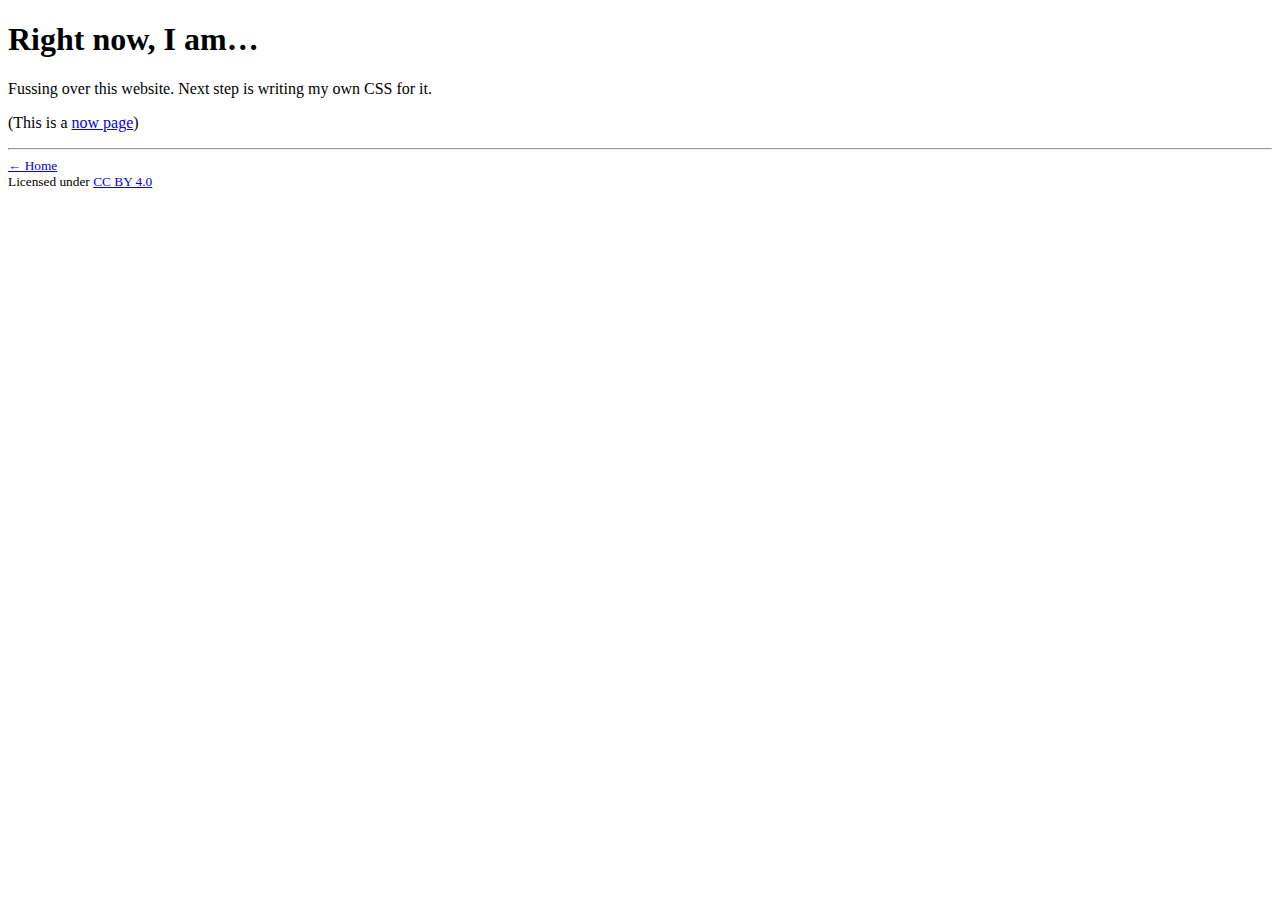
==== docs/now.html @ 40c8260f "Add licenses, remove favicon" ====
<!doctype html>
<html lang=en>
<meta charset=utf-8>
<meta name=viewport content="width=device-width">
<title>Now page ∙ tristane.xyz</title>
<link rel=stylesheet href="/style.css"> <!-- Adapted from https://github.com/bgw/pan-am -->
<main>
<h1>Right now, I am…</h1>
<p>Fussing over this website. Next step is writing my own CSS for it.</p>
<p>(This is a <a href="https://nownownow.com/about">now page</a>)</p>

</main>
<hr>
<footer>
<small>
<div id="home"><a href="/">← Home</a></div>
<div id="license">Licensed under <a rel="license" href="https://creativecommons.org/licenses/by/4.0/">CC BY 4.0</a></div>
</small>
</footer>
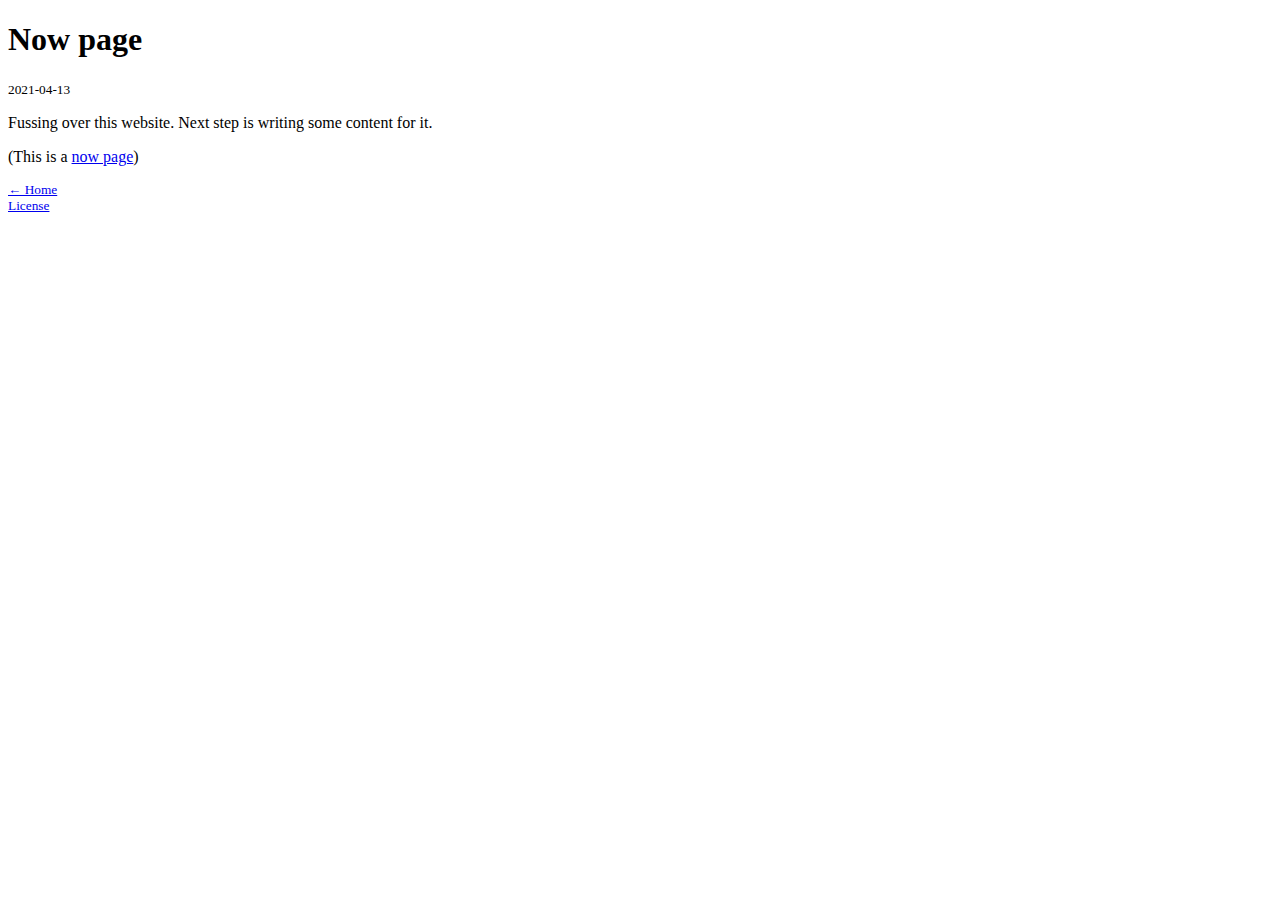
==== commit f0c5a808: "BIG changes" ====
--- a/docs/now.html
+++ b/docs/now.html
@@ -2,18 +2,19 @@
 <html lang=en>
 <meta charset=utf-8>
 <meta name=viewport content="width=device-width">
-<title>Now page ∙ tristane.xyz</title>
-<link rel=stylesheet href="/style.css"> <!-- Adapted from https://github.com/bgw/pan-am -->
+<title>Now page · tristane.xyz</title>
+<link rel=stylesheet href="/style.css">
+<header>
+<h1>Now page</h1>
+<small><time datetime="2021-04-13">2021-04-13</time></small>
+</header>
 <main>
-<h1>Right now, I am…</h1>
-<p>Fussing over this website. Next step is writing my own CSS for it.</p>
+<p>Fussing over this website. Next step is writing some content for it.</p>
 <p>(This is a <a href="https://nownownow.com/about">now page</a>)</p>
-
 </main>
-<hr>
 <footer>
 <small>
-<div id="home"><a href="/">← Home</a></div>
-<div id="license">Licensed under <a rel="license" href="https://creativecommons.org/licenses/by/4.0/">CC BY 4.0</a></div>
+<div id=home><a href="/">← Home</a></div>
+<div id=license><a rel=license href="https://creativecommons.org/licenses/by/4.0/">License</a></div>
 </small>
 </footer>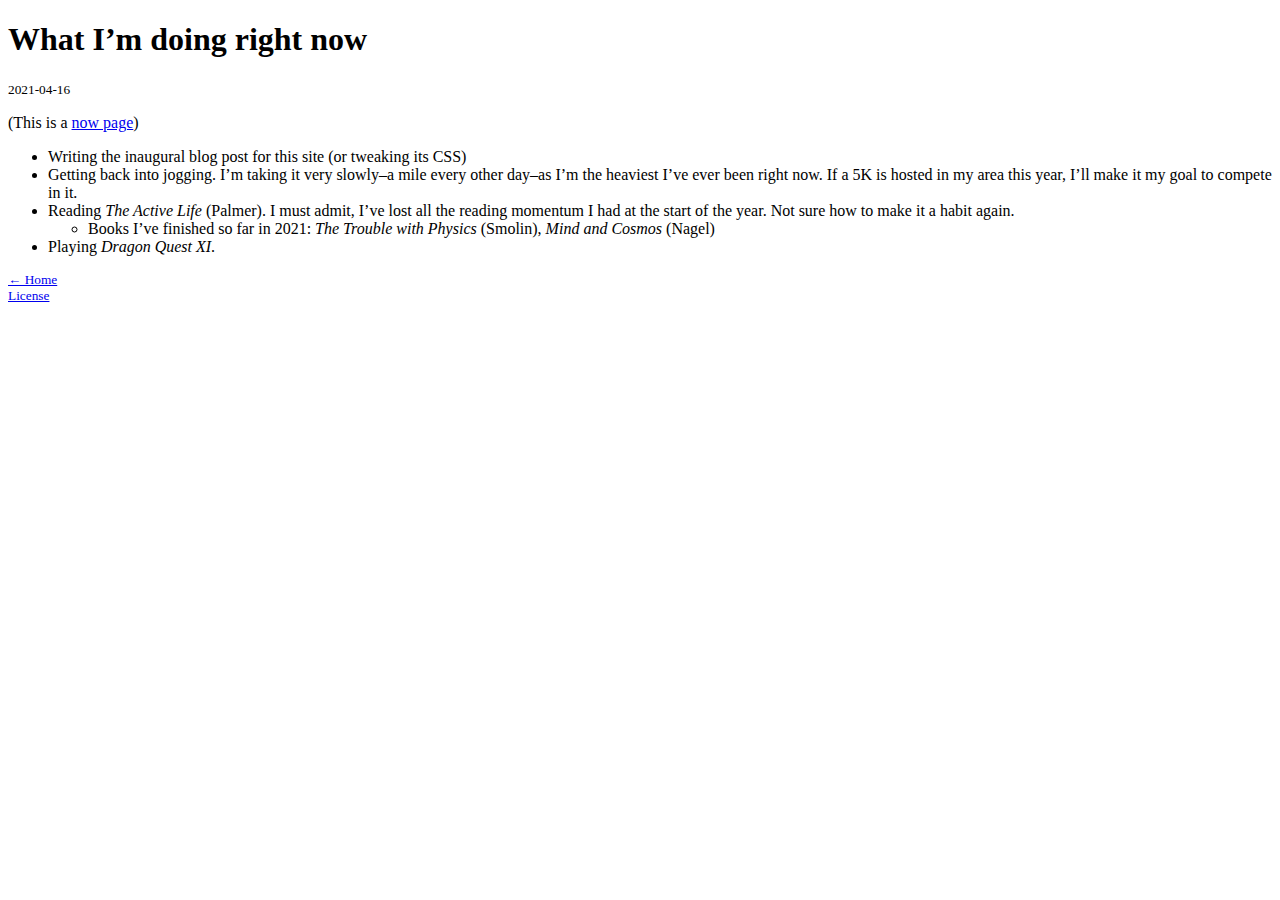
==== commit 3ae729e9: "Update index & now page" ====
--- a/docs/now.html
+++ b/docs/now.html
@@ -2,15 +2,23 @@
 <html lang=en>
 <meta charset=utf-8>
 <meta name=viewport content="width=device-width">
-<title>Now page · tristane.xyz</title>
+<title>What I’m doing right now · tristane.xyz</title>
 <link rel=stylesheet href="/style.css">
 <header>
-<h1>Now page</h1>
-<small><time datetime="2021-04-13">2021-04-13</time></small>
+<h1>What I’m doing right now</h1>
+<small><time datetime="2021-04-16">2021-04-16</time></small>
 </header>
 <main>
-<p>Fussing over this website. Next step is writing some content for it.</p>
 <p>(This is a <a href="https://nownownow.com/about">now page</a>)</p>
+<ul>
+<li>Writing the inaugural blog post for this site (or tweaking its CSS)</li>
+<li>Getting back into jogging. I’m taking it very slowly–a mile every other day–as I’m the heaviest I’ve ever been right now. If a 5K is hosted in my area this year, I’ll make it my goal to compete in it.</li>
+<li>Reading <em>The Active Life</em> (Palmer). I must admit, I’ve lost all the reading momentum I had at the start of the year. Not sure how to make it a habit again.
+<ul>
+<li>Books I’ve finished so far in 2021: <em>The Trouble with Physics</em> (Smolin), <em>Mind and Cosmos</em> (Nagel)</li>
+</ul></li>
+<li>Playing <em>Dragon Quest XI</em>.</li>
+</ul>
 </main>
 <footer>
 <small>
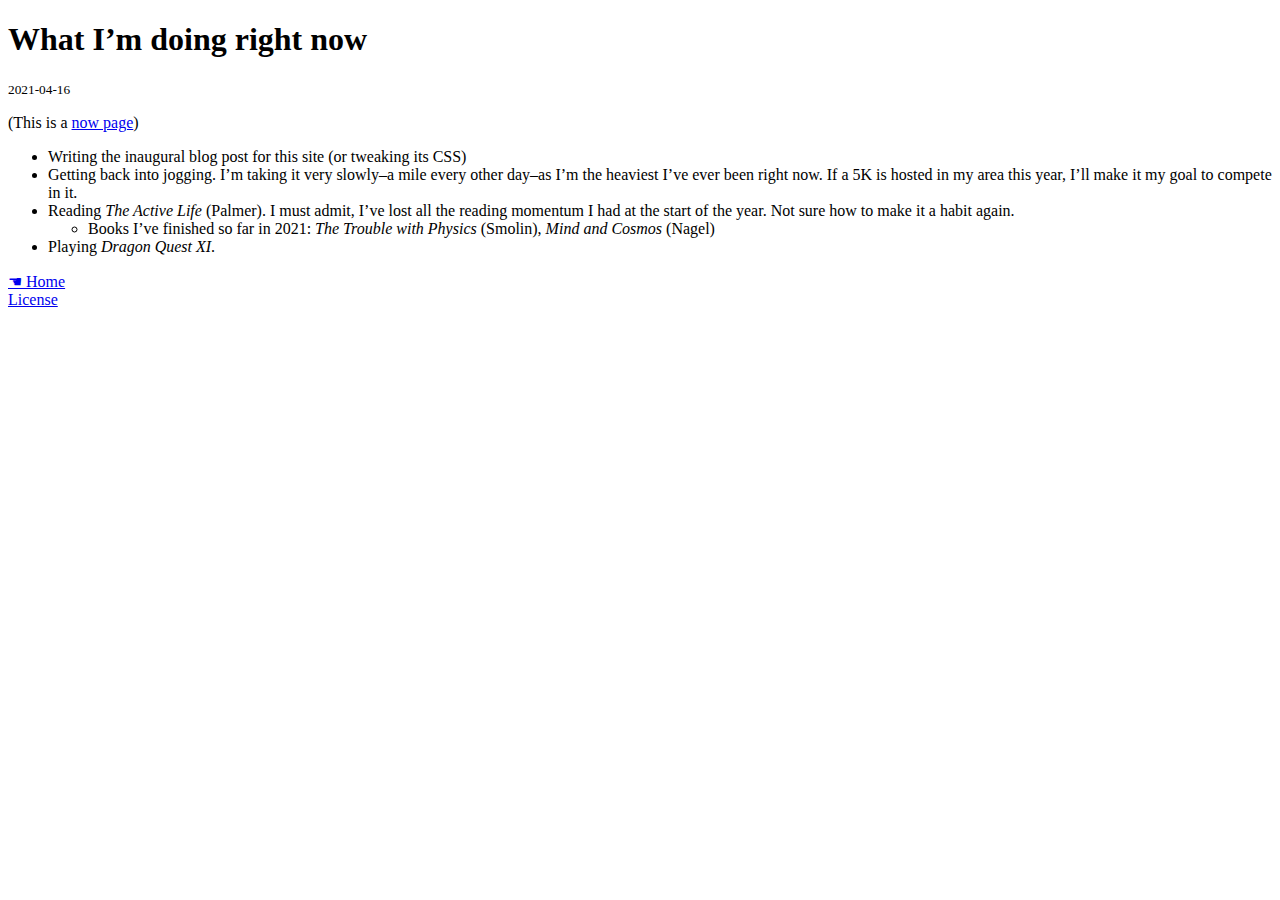
==== commit d2c53a07: "Make footer not too small" ====
--- a/docs/now.html
+++ b/docs/now.html
@@ -21,8 +21,6 @@
 </ul>
 </main>
 <footer>
-<small>
-<div id=home><a href="/">← Home</a></div>
+<div id=home><a href="/">☚ Home</a></div>
 <div id=license><a rel=license href="https://creativecommons.org/licenses/by/4.0/">License</a></div>
-</small>
 </footer>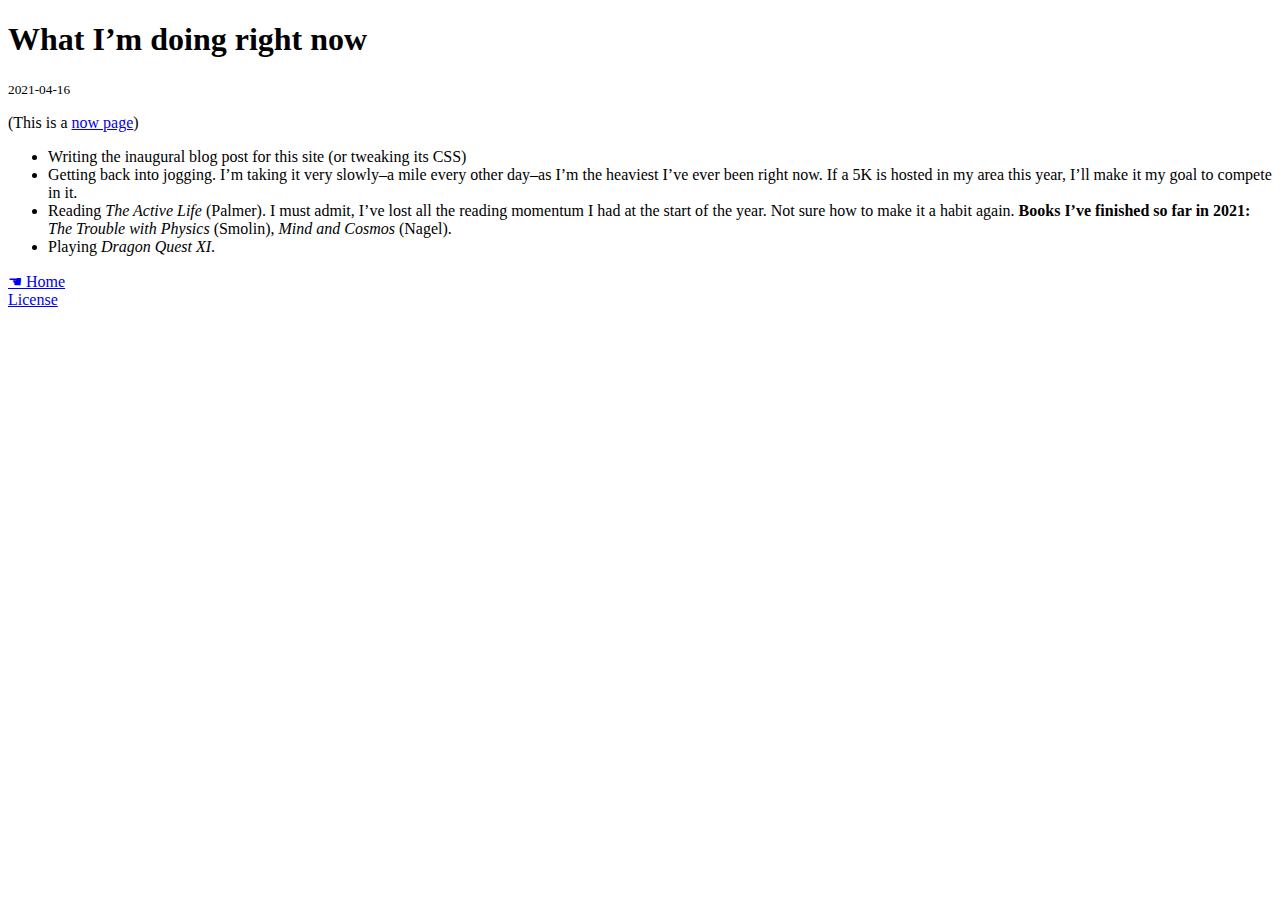
==== commit 70c39a87: "Avoid nested lists for now" ====
--- a/docs/now.html
+++ b/docs/now.html
@@ -13,10 +13,7 @@
 <ul>
 <li>Writing the inaugural blog post for this site (or tweaking its CSS)</li>
 <li>Getting back into jogging. I’m taking it very slowly–a mile every other day–as I’m the heaviest I’ve ever been right now. If a 5K is hosted in my area this year, I’ll make it my goal to compete in it.</li>
-<li>Reading <em>The Active Life</em> (Palmer). I must admit, I’ve lost all the reading momentum I had at the start of the year. Not sure how to make it a habit again.
-<ul>
-<li>Books I’ve finished so far in 2021: <em>The Trouble with Physics</em> (Smolin), <em>Mind and Cosmos</em> (Nagel)</li>
-</ul></li>
+<li>Reading <em>The Active Life</em> (Palmer). I must admit, I’ve lost all the reading momentum I had at the start of the year. Not sure how to make it a habit again. <strong>Books I’ve finished so far in 2021:</strong> <em>The Trouble with Physics</em> (Smolin), <em>Mind and Cosmos</em> (Nagel).</li>
 <li>Playing <em>Dragon Quest XI</em>.</li>
 </ul>
 </main>
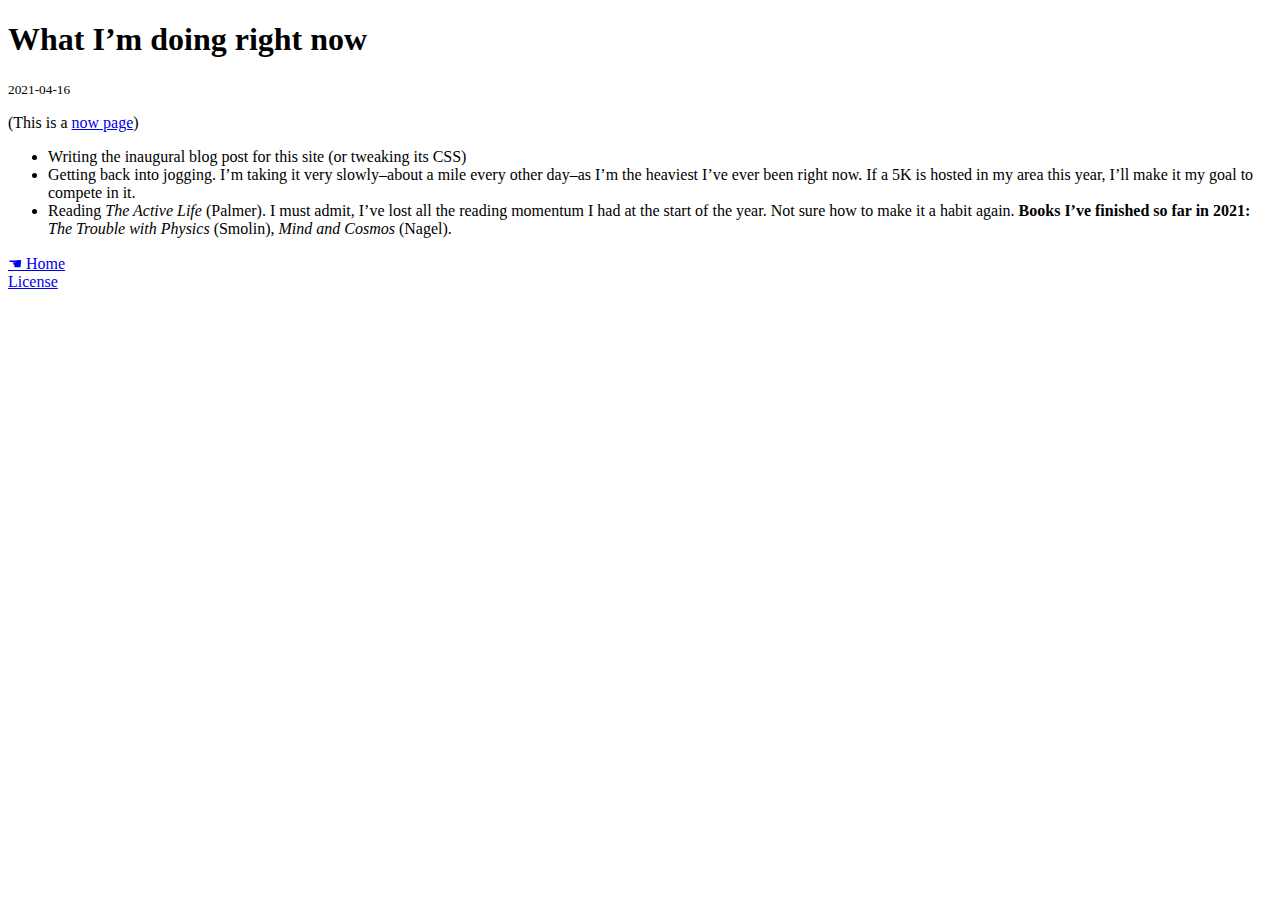
==== commit e14c2993: "Updates" ====
--- a/docs/now.html
+++ b/docs/now.html
@@ -12,9 +12,8 @@
 <p>(This is a <a href="https://nownownow.com/about">now page</a>)</p>
 <ul>
 <li>Writing the inaugural blog post for this site (or tweaking its CSS)</li>
-<li>Getting back into jogging. I’m taking it very slowly–a mile every other day–as I’m the heaviest I’ve ever been right now. If a 5K is hosted in my area this year, I’ll make it my goal to compete in it.</li>
+<li>Getting back into jogging. I’m taking it very slowly–about a mile every other day–as I’m the heaviest I’ve ever been right now. If a 5K is hosted in my area this year, I’ll make it my goal to compete in it.</li>
 <li>Reading <em>The Active Life</em> (Palmer). I must admit, I’ve lost all the reading momentum I had at the start of the year. Not sure how to make it a habit again. <strong>Books I’ve finished so far in 2021:</strong> <em>The Trouble with Physics</em> (Smolin), <em>Mind and Cosmos</em> (Nagel).</li>
-<li>Playing <em>Dragon Quest XI</em>.</li>
 </ul>
 </main>
 <footer>
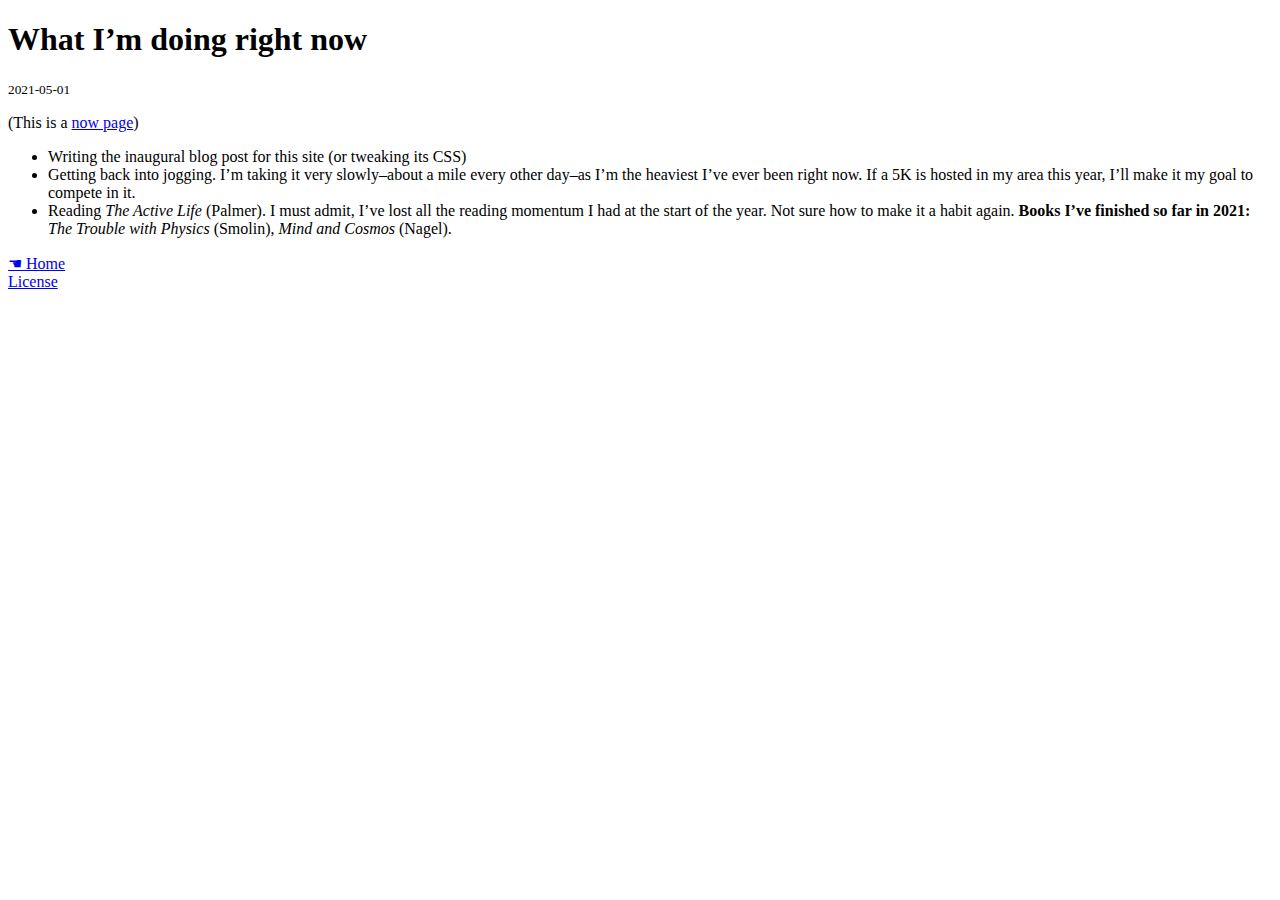
==== commit a20bf8e6: "Forgot to up-date" ====
--- a/docs/now.html
+++ b/docs/now.html
@@ -6,7 +6,7 @@
 <link rel=stylesheet href="/style.css">
 <header>
 <h1>What I’m doing right now</h1>
-<small><time datetime="2021-04-16">2021-04-16</time></small>
+<small><time datetime="2021-05-01">2021-05-01</time></small>
 </header>
 <main>
 <p>(This is a <a href="https://nownownow.com/about">now page</a>)</p>
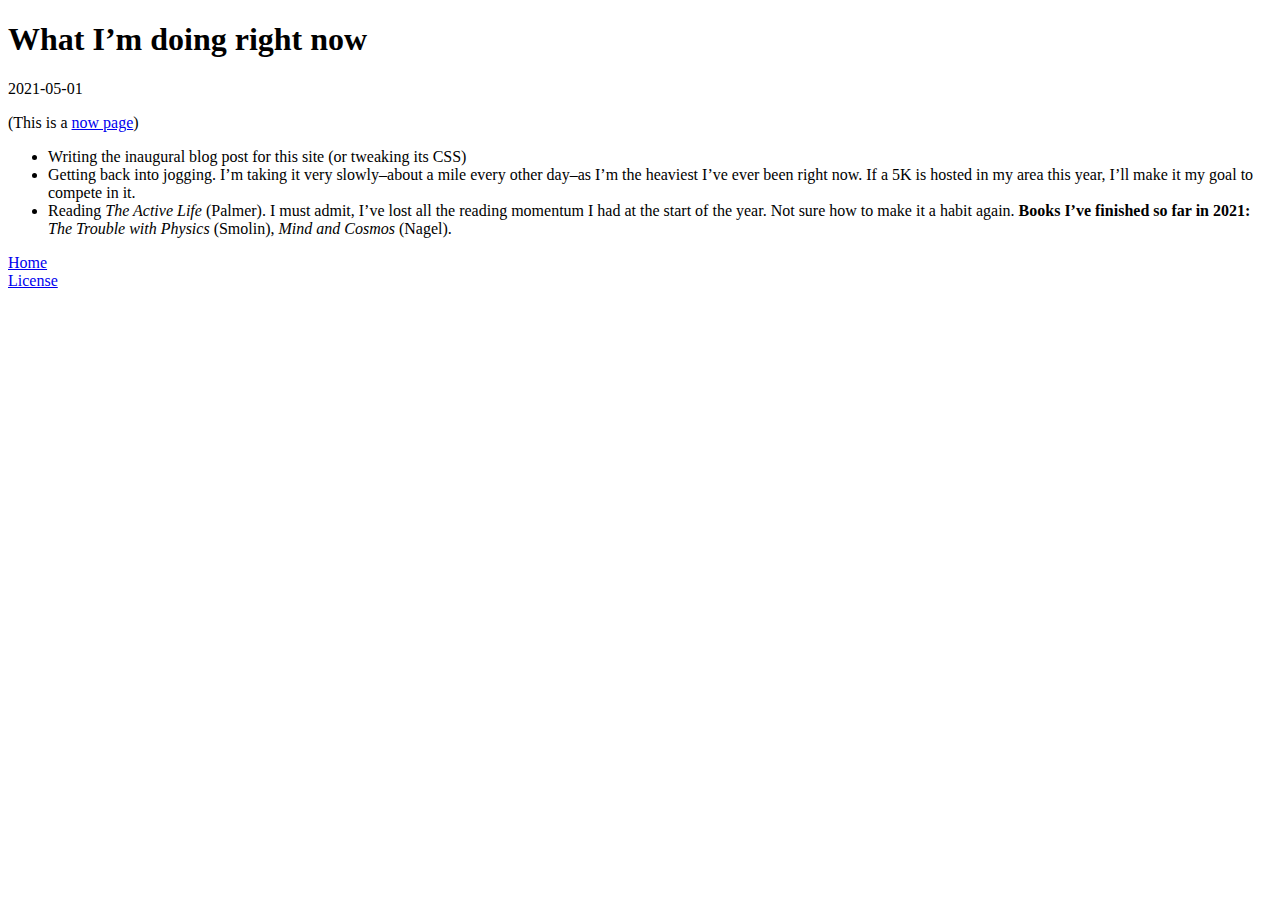
==== commit 94def333: "Fresh stylesheet" ====
--- a/docs/now.html
+++ b/docs/now.html
@@ -6,7 +6,7 @@
 <link rel=stylesheet href="/style.css">
 <header>
 <h1>What I’m doing right now</h1>
-<small><time datetime="2021-05-01">2021-05-01</time></small>
+<time datetime="2021-05-01">2021-05-01</time>
 </header>
 <main>
 <p>(This is a <a href="https://nownownow.com/about">now page</a>)</p>
@@ -17,6 +17,6 @@
 </ul>
 </main>
 <footer>
-<div id=home><a href="/">☚ Home</a></div>
+<div id=home><a href="/">Home</a></div>
 <div id=license><a rel=license href="https://creativecommons.org/licenses/by/4.0/">License</a></div>
 </footer>